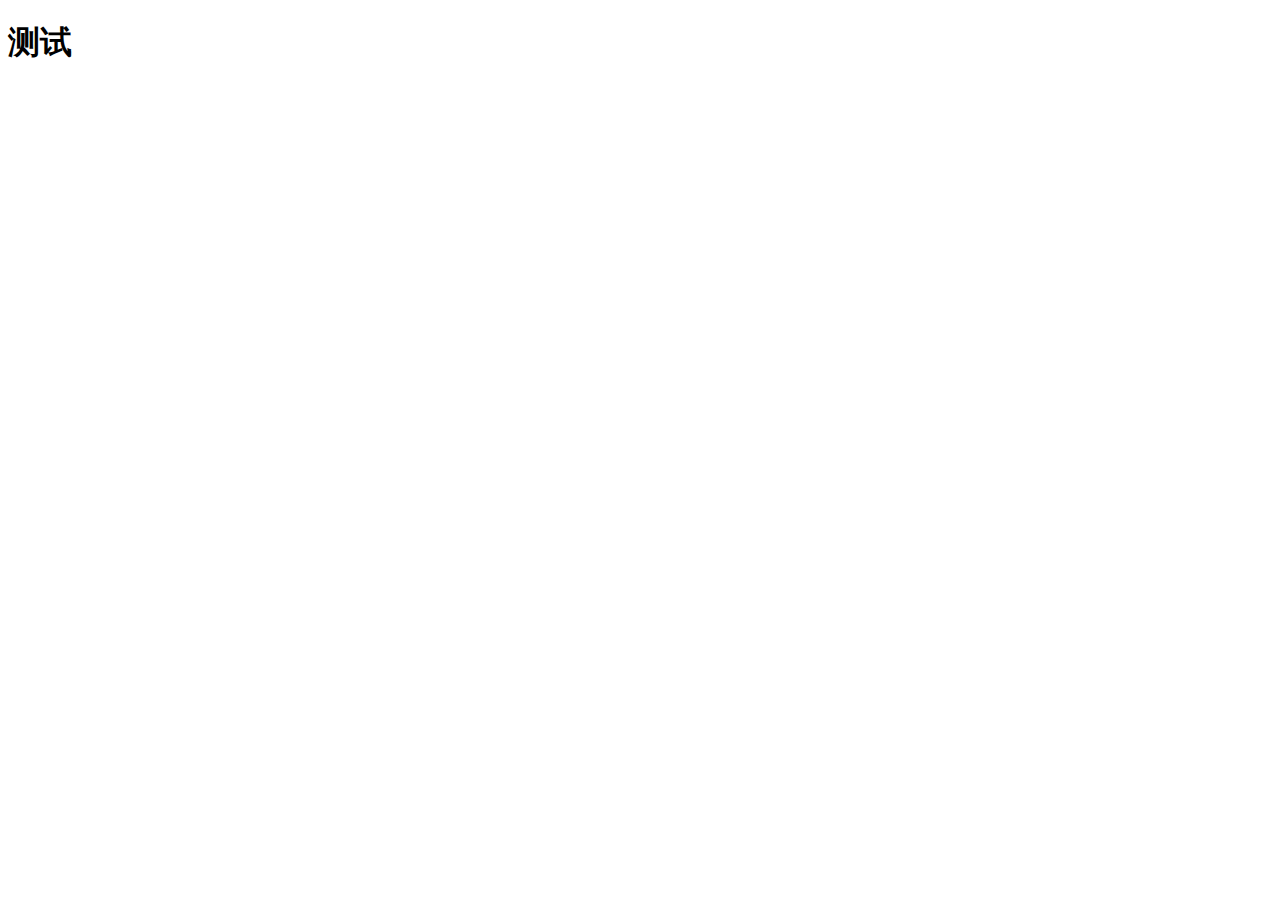
==== Web/HTML CSS/test.html @ c367fd6a "2020.11.23" ====
<!DOCTYPE html>
<html lang="en">
<head>
    <meta charset="UTF-8">
    <meta name="viewport" content="width=device-width, initial-scale=1.0">
    <title>测试</title>
</head>
<body>
    <h1>测试</h1>
</body>
</html>
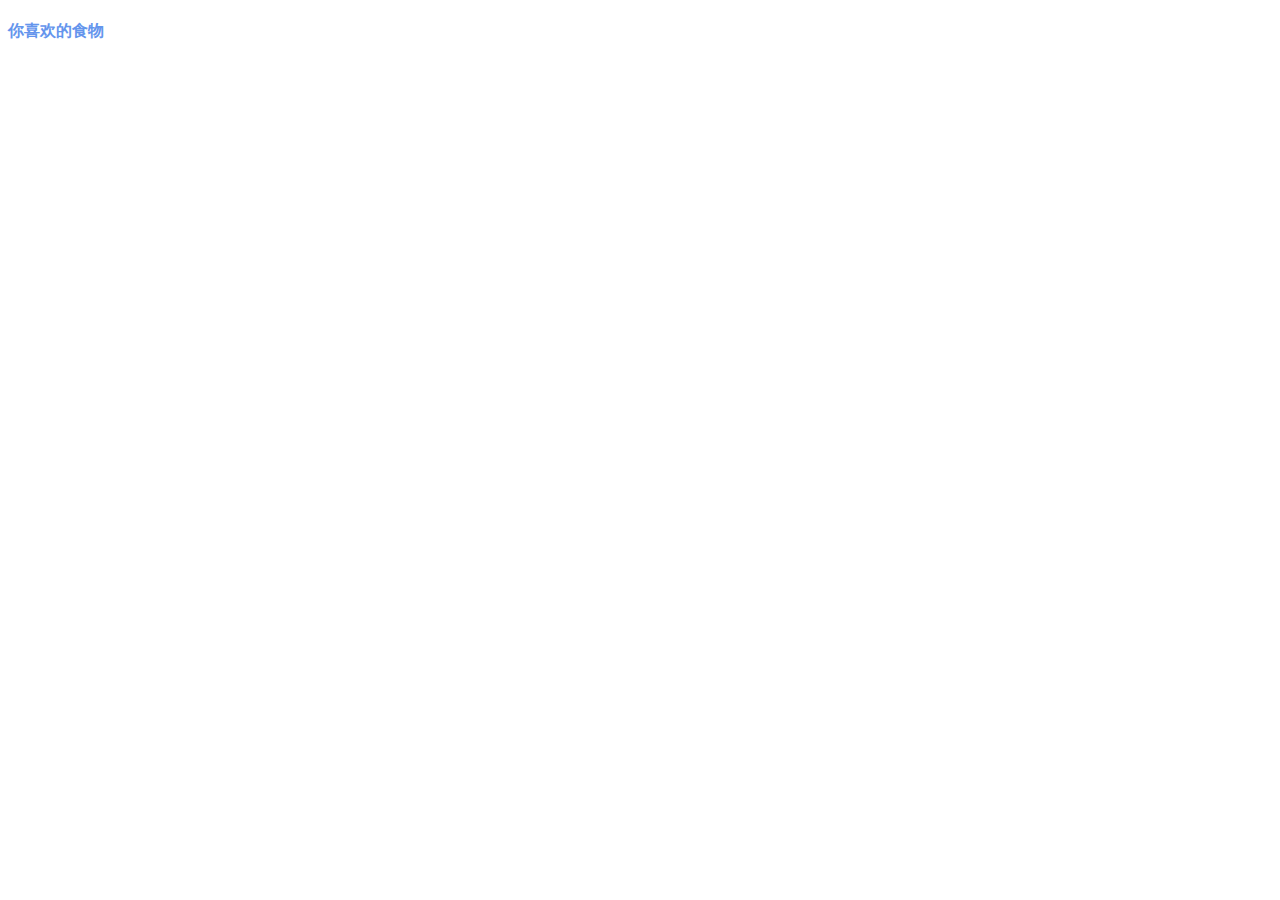
==== commit 04a8481a: "2020.11.26" ====
--- a/Web/HTML CSS/test.html
+++ b/Web/HTML CSS/test.html
@@ -4,8 +4,13 @@
     <meta charset="UTF-8">
     <meta name="viewport" content="width=device-width, initial-scale=1.0">
     <title>测试</title>
+    <style>
+        h4{
+            color:cornflowerblue;
+        }
+    </style>
 </head>
 <body>
-    <h1>测试</h1>
+    <h4>你喜欢的食物</h4>
 </body>
 </html>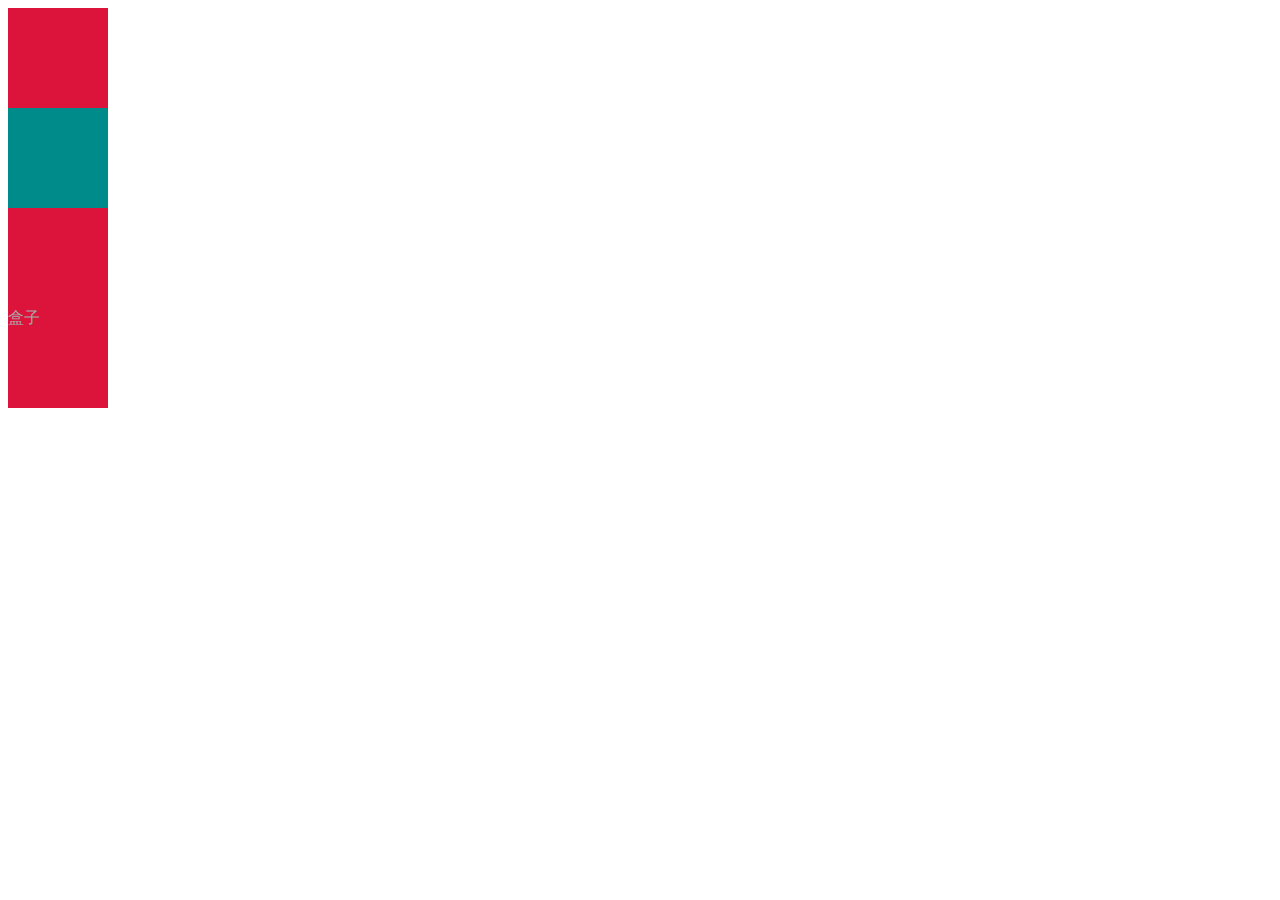
==== commit c5b81095: "2020.11.27" ====
--- a/Web/HTML CSS/test.html
+++ b/Web/HTML CSS/test.html
@@ -5,12 +5,25 @@
     <meta name="viewport" content="width=device-width, initial-scale=1.0">
     <title>测试</title>
     <style>
-        h4{
-            color:cornflowerblue;
+        .red {
+            width: 100px;
+            height: 100px;
+            background-color: crimson;
+        }
+        .green {
+            width: 100px;
+            height: 100px;
+            background-color: darkcyan;
+        }
+        .fond {
+            color: darkgrey;
         }
     </style>
 </head>
 <body>
-    <h4>你喜欢的食物</h4>
+    <div class="red"></div>
+    <div class="green"></div>
+    <div class="red"></div>
+    <div class="red fond">盒子</div>
 </body>
 </html>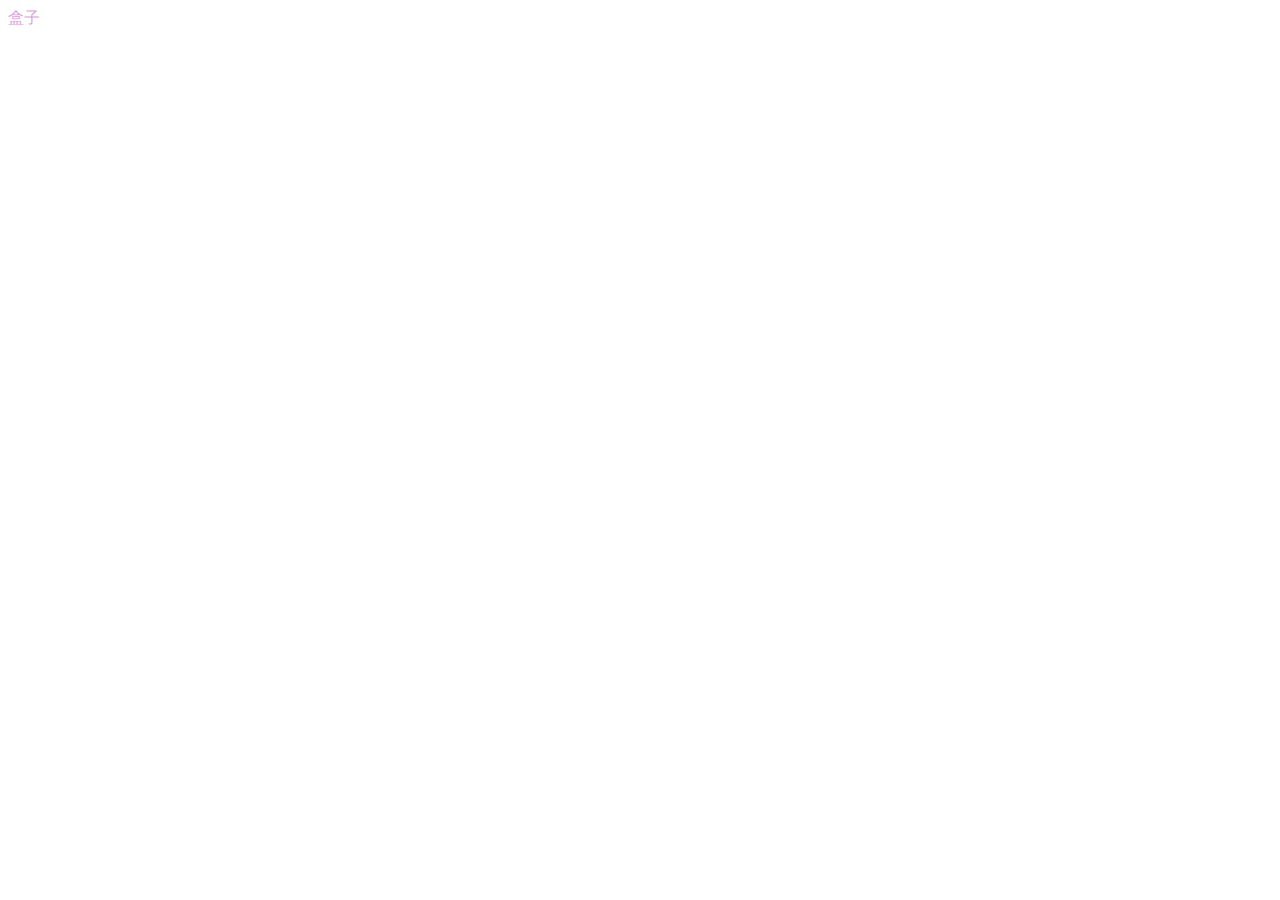
==== commit 4d354203: "2020.11.29" ====
--- a/Web/HTML CSS/test.html
+++ b/Web/HTML CSS/test.html
@@ -4,21 +4,7 @@
     <meta charset="UTF-8">
     <meta name="viewport" content="width=device-width, initial-scale=1.0">
     <title>测试</title>
-    <style>
-        .red {
-            width: 100px;
-            height: 100px;
-            background-color: crimson;
-        }
-        .green {
-            width: 100px;
-            height: 100px;
-            background-color: darkcyan;
-        }
-        .fond {
-            color: darkgrey;
-        }
-    </style>
+    <link rel="stylesheet" href="text.css">
 </head>
 <body>
     <div class="red"></div>
--- a/Web/HTML CSS/text.css
+++ b/Web/HTML CSS/text.css
@@ -0,0 +1,3 @@
+div {
+    color: plum;
+}